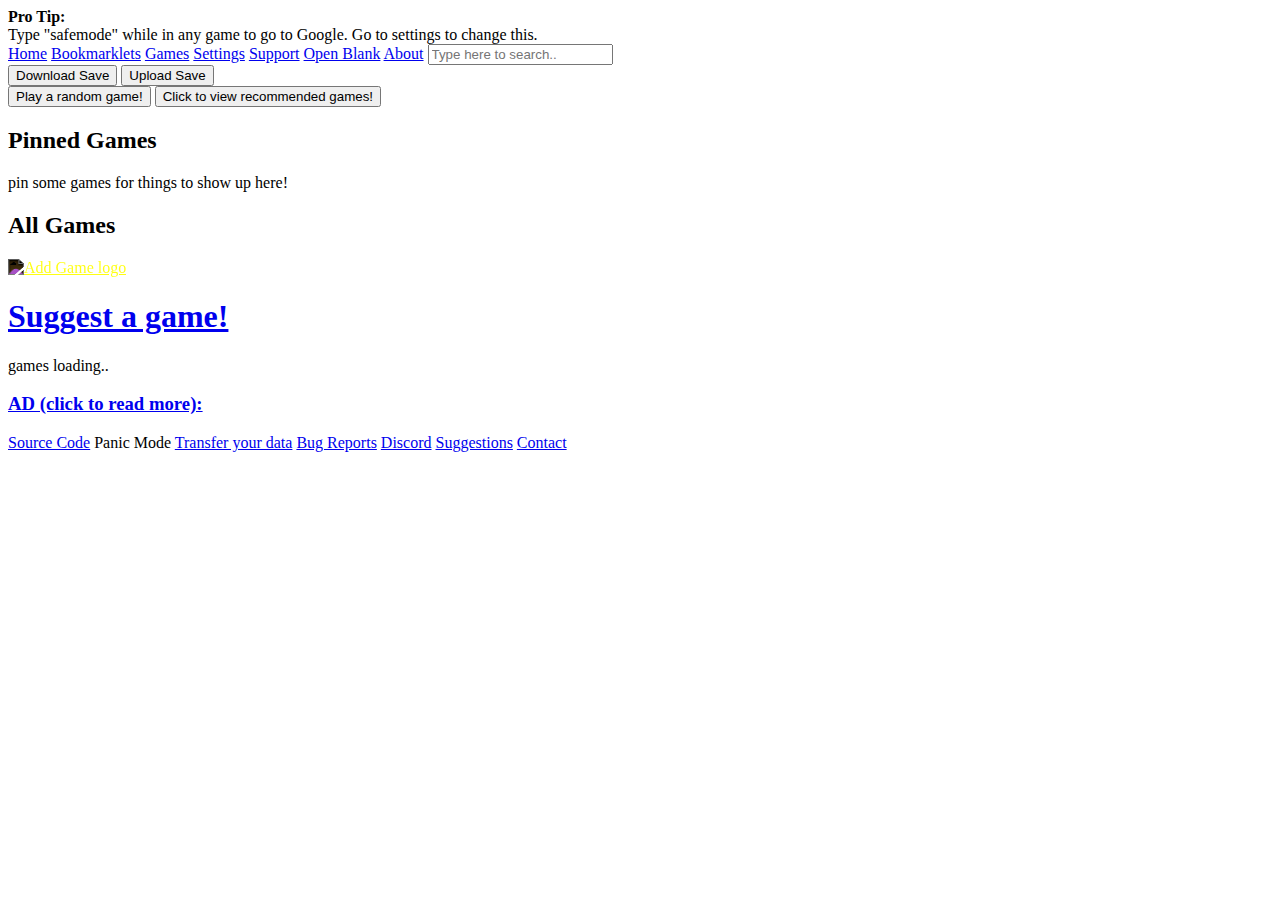
==== projects.html @ 47b97cd4 "Update projects.html" ====
<!DOCTYPE html>
<html class="sl-theme-dark" lang="en">
  <head>
    <!-- initialize theme vars
    https://coolors.co/10002b-240046-3c096c-5a189a-7b2cbf-9d4edd-c77dff-e0aaff -->

    <!-- initialize externals -->
    <script src="https://ajax.googleapis.com/ajax/libs/jquery/3.7.0/jquery.min.js"></script>
    <script src=" https://cdn.jsdelivr.net/npm/js-cookie@3.0.5/dist/js.cookie.min.js "></script>
    <script type="text/javascript" src="https://cdnjs.cloudflare.com/ajax/libs/crypto-js/4.1.1/crypto-js.min.js"></script>
    
     <link rel="stylesheet" href="https://cdn.jsdelivr.net/npm/@shoelace-style/shoelace@2.9.0/cdn/themes/dark.css" />
     <script type="module" src="https://cdn.jsdelivr.net/npm/@shoelace-style/shoelace@2.9.0/cdn/shoelace-autoloader.js"></script>
    <!-- initialize my stuff -->
    <script src="/js/all.js"></script>
    <script src="/js/games.js"></script>
    <script src="/js/search.js"></script>
    <script src="/js/main.js"></script>
<script src="/js/themes.js"></script>
    <script src="/js/cookie.js"></script>


    
    <script src='https://cdn.jsdelivr.net/npm/@widgetbot/crate@3' async defer>
      new Crate({
          server: '1148719137238040606', // Selenite
          channel: '1173731814196645909' // #commands
      })
    </script>
    <link rel="stylesheet" href="/style.css" />
<link rel="stylesheet" href="/themes.css" />

    <!-- seo + other things -->
    <title>Projects | Selenite</title>
    <link rel="icon" href="/favicon.ico" />

    <meta name="viewport" content="width=device-width,initial-scale=1" />

    <!-- toastify -->
    <script>
      document.addEventListener("DOMContentLoaded", function () {
        setTimeout(() => {
          const container = document.querySelector("alerts");
          const safemodealert = container.querySelector(`sl-alert.safemodeinfo`);
          const tooltip = document.querySelector('.manual-tooltip');
          if (Math.random() < 0.33) {
            safemodealert.toast();
          } else if(Math.random() < 0.5) {
            tooltip.open = !tooltip.open;
            setTimeout(() => {
              tooltip.open = !tooltip.open;
            }, 5000)
          }
        }, 500);
      });
    </script>
  </head>
  <alerts>
    <sl-alert class="safemodeinfo" variant="primary" duration="6000" closable>
      <sl-icon slot="icon" name="info-circle"></sl-icon>
      <strong>Pro Tip:</strong><br />
      Type "safemode" while in any game to go to Google. Go to settings to change this.
    </sl-alert>
  </alerts>
  <body>
    <header>
      <a href="/index.html">Home</a>
      <a href="/bookmarklets.html">Bookmarklets</a>
            <a href="/projects.html">Games</a>
      <a href="/settings.html">Settings</a>
      <a href="/support.html">Support</a>
      <a id="blank" href="#">Open Blank</a>
      <a href="/about.html">About</a>


      <input type="text" id="gamesearch" placeholder="Type here to search.." />
      <div class="samerow">
        <sl-tooltip content="Remember to download your save, so you don't lose your progress." trigger="manual" class="manual-tooltip">
          <button onclick="downloadMainSave()">Download Save</button>
        </sl-tooltip>
        <button id="upload" onclick="uploadMainSave()">Upload Save</button>
      </div>
      <div class="samerow">
        <button id="random" onclick="selectRandomGame()">
          Play a random game!
        </button>
        <button id="recommend" onclick="recommendedGames()">
          Click to view recommended games!
        </button>
      </div>

      <h2>Pinned Games</h2>
      <p id="pinnedmessage">pin some games for things to show up here!</p>
      <div id="pinned"></div>
      

      <h2>All Games</h2>
      <div id="games">
        <a href="/suggest.html"><div class="suggest"><img src="img/addlink.svg" alt="Add Game logo" style="filter: invert(1);"><h1>Suggest a game!</h1></div></a>
        <p id="message">games loading..</p>
      </div>
      <div id="adcontainer">
        <h3><a href="ad.html">AD (click to read more):</a></h3>
        <script async="async" data-cfasync="false" src="//pl22225360.toprevenuegate.com/92108816b5da54426d1639bcbfb5785c/invoke.js"></script>
        <div id="container-92108816b5da54426d1639bcbfb5785c"></div>
      </div>

    </main>

    <footer>
      <a href="https://github.com/selenite-cc/Selenite">Source Code</a>
      <a id="panicmode">Panic Mode</a>
      <a href="/transfer.html">Transfer your data</a>
      <a href="/suggest.html">Bug Reports</a>
      <a href="https://discord.gg/7jyufnwJNf">Discord</a>
      <a href="/suggest.html">Suggestions</a>
      <a href="/contact.html">Contact</a>
    </footer>
  </body>
</html>
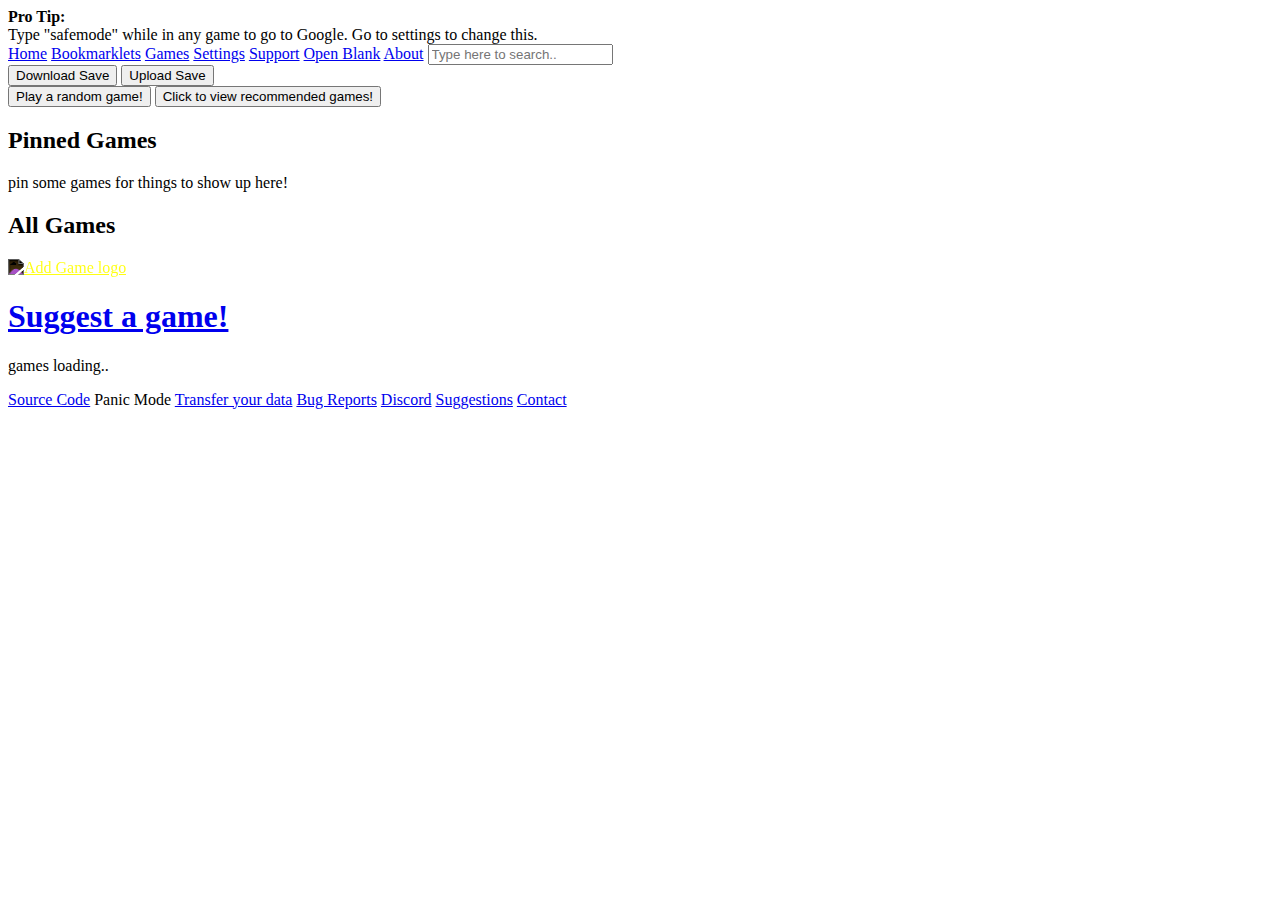
==== commit f5b860cc: "Update projects.html" ====
--- a/projects.html
+++ b/projects.html
@@ -99,11 +99,6 @@
         <a href="/suggest.html"><div class="suggest"><img src="img/addlink.svg" alt="Add Game logo" style="filter: invert(1);"><h1>Suggest a game!</h1></div></a>
         <p id="message">games loading..</p>
       </div>
-      <div id="adcontainer">
-        <h3><a href="ad.html">AD (click to read more):</a></h3>
-        <script async="async" data-cfasync="false" src="//pl22225360.toprevenuegate.com/92108816b5da54426d1639bcbfb5785c/invoke.js"></script>
-        <div id="container-92108816b5da54426d1639bcbfb5785c"></div>
-      </div>
 
     </main>
 
--- a/themes.css
+++ b/themes.css
@@ -0,0 +1,76 @@
+body {
+    --inputbg: #000000;
+    --inputborder: #000000;
+    --uibg: #000000;
+    --textcolor: #000;
+    --bg: #000000;
+}
+body[theme=custom] {
+    --inputbg: #3c096c;
+    --inputborder: #5a189a;
+    --uibg: #240046;
+    --textcolor: #fff;
+    --bg: #10002b;
+}
+body[theme=main] {
+    --inputbg: #333333;
+    --inputborder: #5a189a;
+    --uibg: #240046;
+    --textcolor: #fff;
+    --bg: #10002b;
+}
+body[theme=light] {
+    --inputbg: #bbbbbb;
+    --inputborder: #e6e6e6;
+    --uibg: #b3b3b3;
+    --textcolor: #1a1a1a;
+    --bg: #c5c5c5;
+}
+body[theme=dark] {
+    --inputbg: #333333;
+    --inputborder: #444444;
+    --uibg: #242424;
+    --textcolor: #fff;
+    --bg: #0c0c0c;
+}
+body[theme=egamepass] {
+    --inputbg: #4f6ed1;
+    --inputborder: #5586e0;
+    --uibg: #185494;
+    --textcolor: #a7d3ff;
+    --bg: #16416f;
+}
+body[theme=cools1te] {
+    --inputbg: #a134dc;
+    --inputborder: #b153e3;
+    --uibg: #ab28cf;
+    --textcolor: #d3a4fa;
+    --bg: #8e14af;
+}
+body[theme=sunset] {
+    --inputbg: #537294;
+    --inputborder: #30719c;
+    --uibg: #2a7491;
+    --textcolor: #fff;
+    --bg: url("themebgs/sunset_theme.jpg"), rgb(59, 67, 78);
+    /* https://wallhaven.cc/w/jxl3qp */
+    --shadow: 0px 0px 2px #a5dcf5;
+}
+body[theme=mountains] {
+    --inputbg: #d37f7f;
+    --inputborder: #e28a8a;
+    --uibg: #d38493;
+    --textcolor: #fff;
+    --bg: url("themebgs/mountains_theme.jpg"), #bf7483;
+    /* https://wallhaven.cc/w/l82kpr */
+    --shadow: 0px 0px 4px #bba29b;
+}
+body[theme=vaporwave] {
+    --inputbg: #4b2d64;
+    --inputborder: #74568d;
+    --uibg: #51166d;
+    --textcolor: #fff;
+    --bg: url("themebgs/vaporwave_theme.jpg"), #61437a;
+    /* https://wallhaven.cc/w/l82kpr */
+    --shadow: 0px 0px 4px #000000;
+}
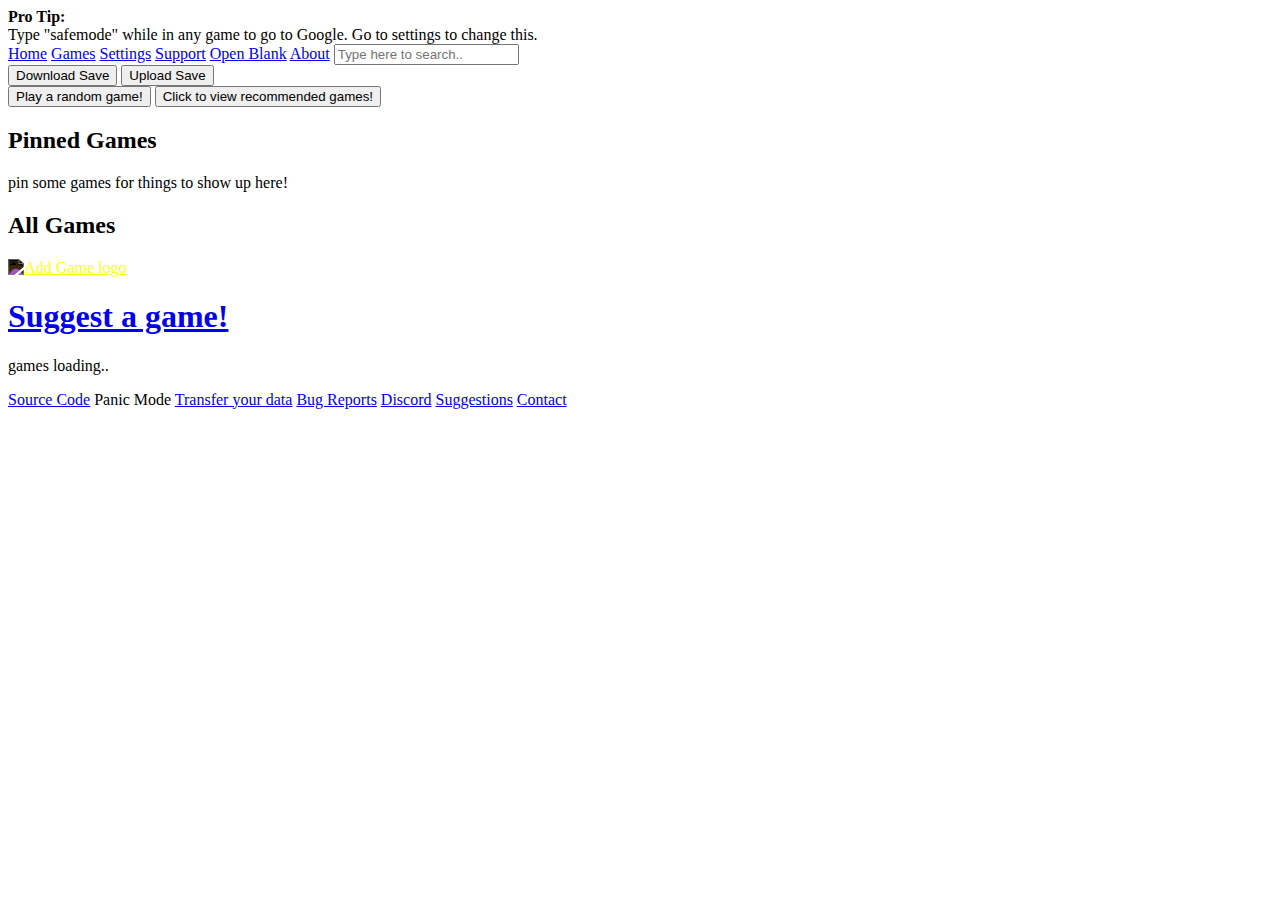
==== commit 8f3cd716: "Update projects.html" ====
--- a/projects.html
+++ b/projects.html
@@ -65,7 +65,6 @@
   <body>
     <header>
       <a href="/index.html">Home</a>
-      <a href="/bookmarklets.html">Bookmarklets</a>
             <a href="/projects.html">Games</a>
       <a href="/settings.html">Settings</a>
       <a href="/support.html">Support</a>
--- a/themes.css
+++ b/themes.css
@@ -6,7 +6,7 @@
     --bg: #000000;
 }
 body[theme=custom] {
-    --inputbg: #3c096c;
+    --inputbg: #333333;
     --inputborder: #5a189a;
     --uibg: #240046;
     --textcolor: #fff;
